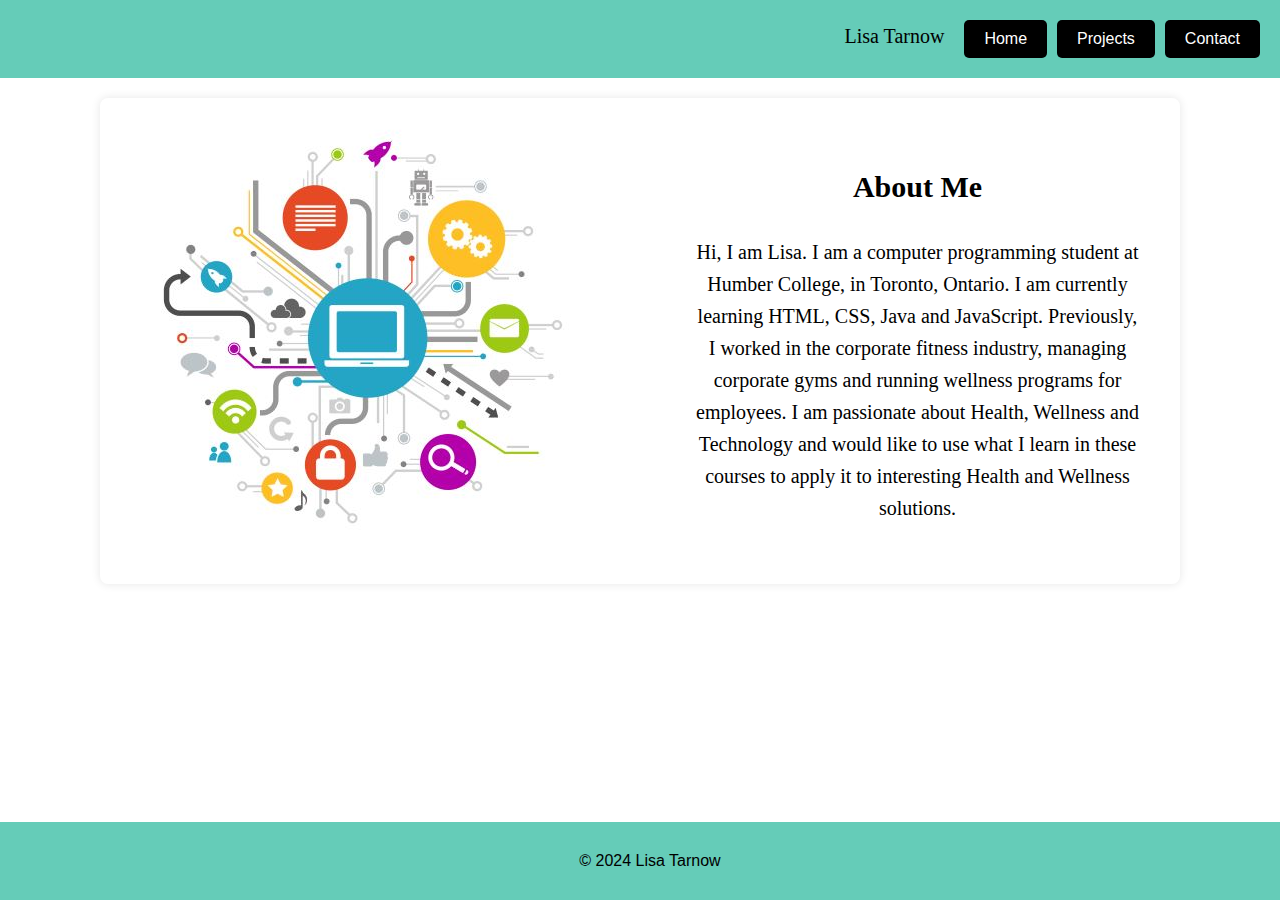
==== about.html @ 00b339be "changed up code for toggle buttons, created separate pages, created homepage with typing feature, ad" ====
<!DOCTYPE html>
<html lang="en">
<head>
    <meta charset="UTF-8">
    <meta name="viewport" content="width=device-width, initial-scale=1.0">
    <title>My Portfolio</title>
    <link rel="stylesheet" href="styles.css">
</head>
<body>
    <!-- Header Section -->
    
   <header> 
        <div class ="name">Lisa Tarnow</div>

             <a href="index.html"></a><button id="index" class="linkbutton">Home</button></a>
                <a href="projects.html"><button id="projects" class ="linkbutton">Projects</button></a>
                <a href="contact.html"><button id="contact" class="linkbutton">Contact</button></a>
    </header>


    <!-- About Section -->
     <div class="grid-container">
    <div class id="image"> 
            <img src="image.jpg">
        </div>
    <section id="about">
        <h2>About Me</h2>
      
        <p>Hi, I am Lisa.  I am a computer programming student at Humber College, in Toronto, Ontario. I am currently learning HTML, CSS, Java and JavaScript.  Previously, I worked in the corporate fitness industry, managing corporate gyms and running wellness programs for employees. I am passionate about Health, Wellness and Technology and would like to use what I learn in these courses to apply it to interesting Health and Wellness solutions.</p>
    </section>
    
</div>

    <!-- Footer Section -->
    <footer>
        <p>&copy; 2024 Lisa Tarnow</p>
    </footer>
</body>
</html>
---- styles.css ----
/* General Styles */
body {
    background-color: white;
    color: black;
    font-family: Arial, sans-serif;
    margin: 0;
    padding: 0;
    line-height: 1.6;
}
 
.card {
    width: 300px;
            height: 250px;
            padding: 20px;
            text-align: center;
            border: 3px solid #755757;
            border-radius: 20px;
}

header {
    background-color: #65ccb8;
    font-family: 'Franziska, Georgia, Cambria';
    font-size: 20px;
    color: black;
    padding: 20px;
    display:flex;
    justify-content: flex-end;
    gap: 10px;

}

.linkbutton {
    padding: 10px 20px;
    background-color: black;
    color: white;
    border: none;
    border-radius: 5px;
    cursor: pointer;
    font-size: 16px;
}

button,
[role="button"]{
    padding: 3px;
    border: 20x solid transparent
}

button:active,
button:focus,
[role="button"][aria-pressed="true"]{
    border: 2px solid#000;
}

.projectbutton {
    padding: 10px 20px;
    background-color: black;
    color: white;
    border: none;
    border-radius: 5px;
    cursor: pointer;
    font-size: 16px;
}

.grid-container {
    background-color: white;
    display: grid;
    grid-template-columns: repeat(2, 1fr);
    gap: 30px;
    margin-top: 20px;
    margin-left: 100px;
    margin-right: 100px;
    font-family: 'Franziska, Georgia, Cambria';
    font-size: 20px;
    text-align: center;
    border-radius: 8px;
    box-shadow: 0 0 10px rgba(0, 0, 0, 0.1);

}

.image {
    grid-column: auto
    
    
}

.typing {
    font-family: 'Franziska, Georgia, Cambria';
    font-size: 20px;
    text-align: center;
}

input {
    width: 100%;
    padding: 10px;
    border-radius: 5px;
    box-sizing: border-box;
}

input:hover {
    box-shadow: 2px 2px 5px rgba(0, 0, 0, 0.94);
}

textarea {
    width: 100%;
    padding: 10px;
    border-radius: 5px;
    box-sizing: border-box;
}


section {
    padding: 20px;
    margin: 20px;
}

footer {
    background-color: #65ccb8;
    color: black;
    text-align: center;
    padding: 10px;
    position: fixed;
    bottom: 0;
    width: 100%;
}

/* Media Queries for Mobile Devices */
@media only screen and (max-width: 600px) {
    header, footer {
        padding: 10px;
    }

    .grid-container {
        display: block;
        text-align: center;
        margin: 5px 0;
    }

    section {
        padding: 10px;
        margin: 10px;
    }
}
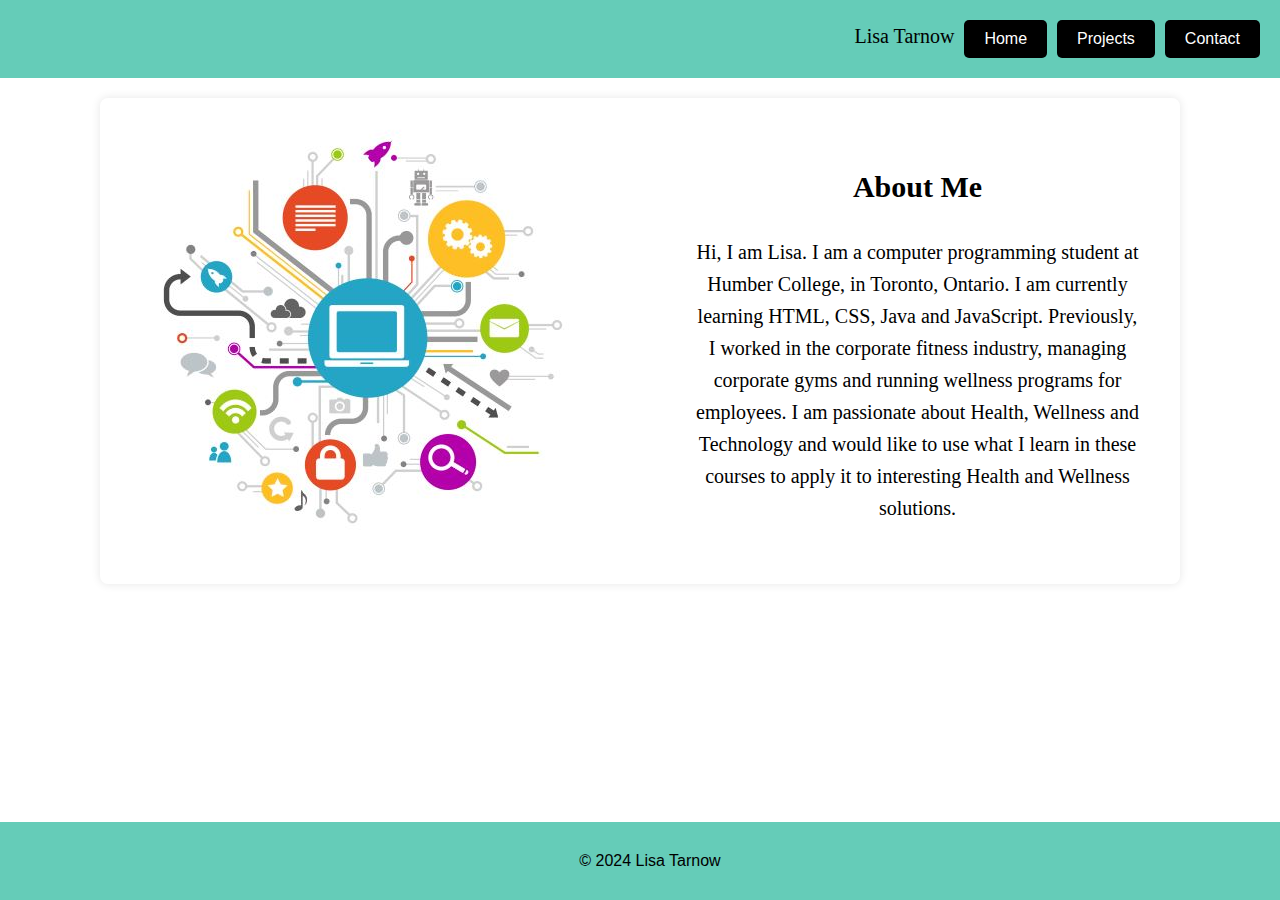
==== commit 3471d160: "fixing home button on about.html" ====
--- a/about.html
+++ b/about.html
@@ -12,7 +12,7 @@
    <header> 
         <div class ="name">Lisa Tarnow</div>
 
-             <a href="index.html"></a><button id="index" class="linkbutton">Home</button></a>
+             <a href="index.html"><button id="index" class="linkbutton">Home</button></a>
                 <a href="projects.html"><button id="projects" class ="linkbutton">Projects</button></a>
                 <a href="contact.html"><button id="contact" class="linkbutton">Contact</button></a>
     </header>
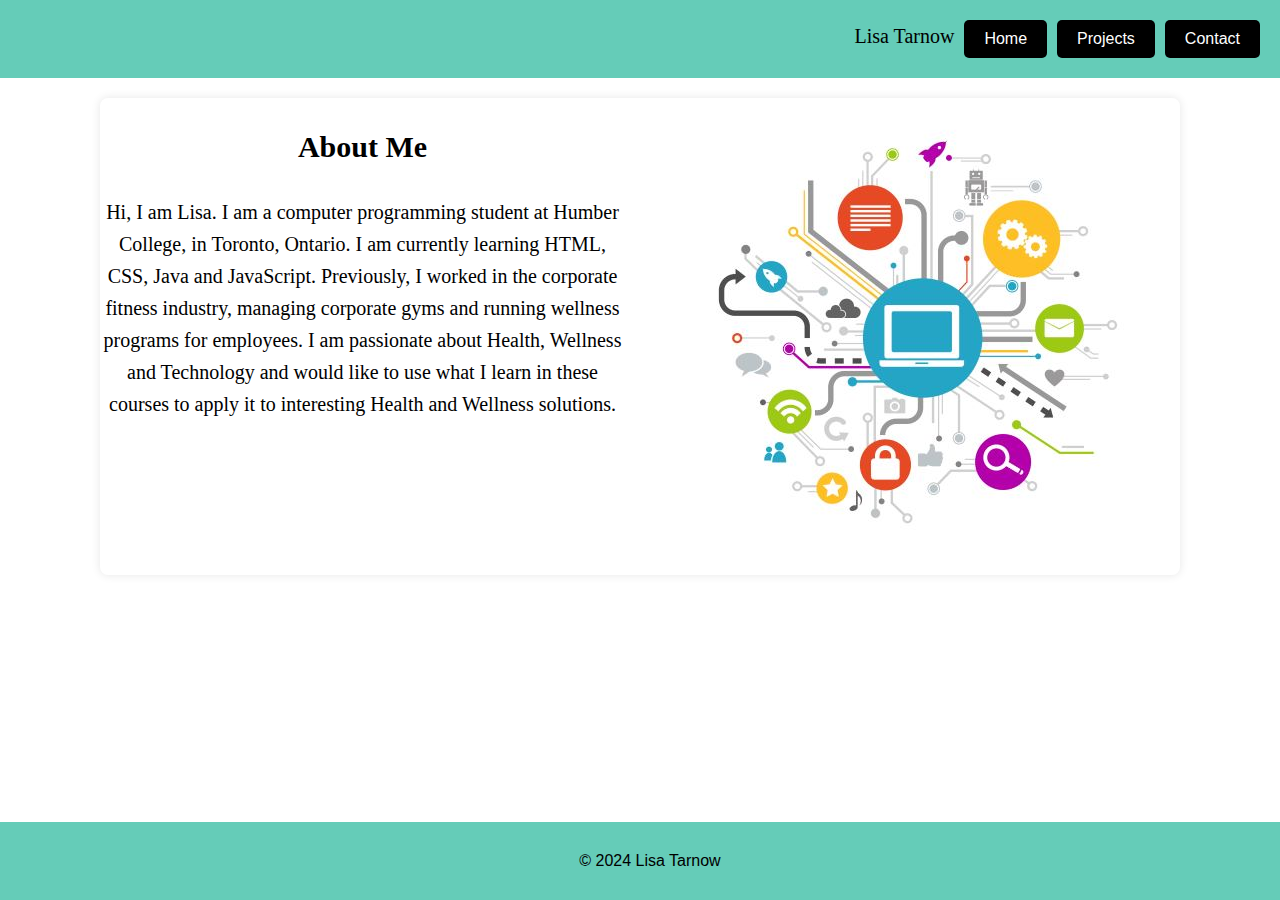
==== commit f0783b60: "changed up Javascript validation, added to CSS, cleaned up code, changed side image is displayed on" ====
--- a/about.html
+++ b/about.html
@@ -20,14 +20,14 @@
 
     <!-- About Section -->
      <div class="grid-container">
-    <div class id="image"> 
-            <img src="image.jpg">
-        </div>
     <section id="about">
         <h2>About Me</h2>
       
         <p>Hi, I am Lisa.  I am a computer programming student at Humber College, in Toronto, Ontario. I am currently learning HTML, CSS, Java and JavaScript.  Previously, I worked in the corporate fitness industry, managing corporate gyms and running wellness programs for employees. I am passionate about Health, Wellness and Technology and would like to use what I learn in these courses to apply it to interesting Health and Wellness solutions.</p>
     </section>
+    <div class id="image"> 
+        <img src="image.jpg">
+    </div>
     
 </div>
 
--- a/styles.css
+++ b/styles.css
@@ -100,17 +100,23 @@
     box-shadow: 2px 2px 5px rgba(0, 0, 0, 0.94);
 }
 
+input:invalid {
+    border: 2px dashed red;
+  }
+  
+  input:invalid:required {
+    background-image: linear-gradient(to right, white, #65ccb8);
+  }
+  
+  input:valid {
+    border: 2px solid black;
+  }
+  
 textarea {
     width: 100%;
     padding: 10px;
     border-radius: 5px;
     box-sizing: border-box;
-}
-
-
-section {
-    padding: 20px;
-    margin: 20px;
 }
 
 footer {
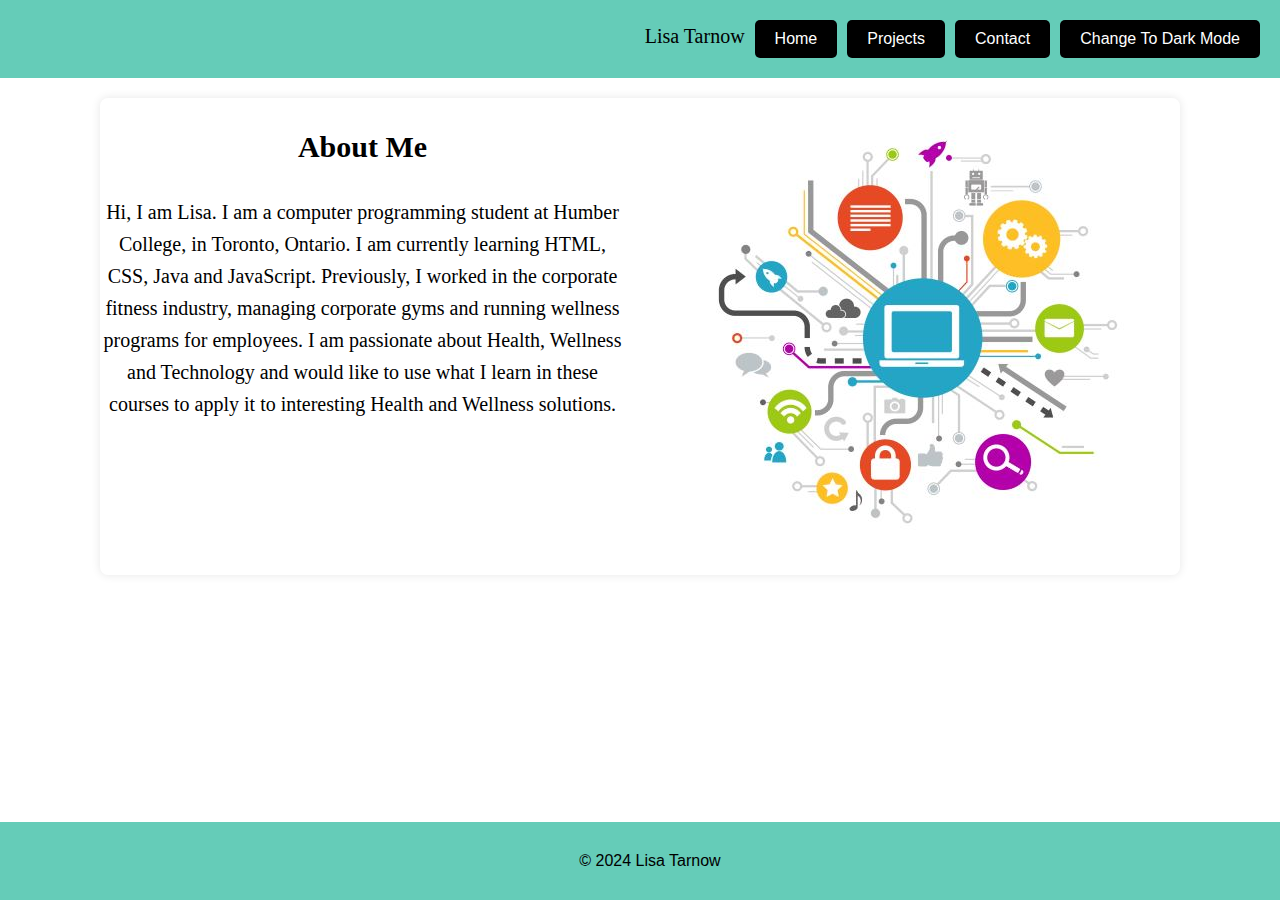
==== commit ea3ff656: "added beginning of smooth scrolling and dark mode toggle" ====
--- a/about.html
+++ b/about.html
@@ -5,6 +5,8 @@
     <meta name="viewport" content="width=device-width, initial-scale=1.0">
     <title>My Portfolio</title>
     <link rel="stylesheet" href="styles.css">
+    <script src="script.js" defer></script>
+    
 </head>
 <body>
     <!-- Header Section -->
@@ -15,6 +17,8 @@
              <a href="index.html"><button id="index" class="linkbutton">Home</button></a>
                 <a href="projects.html"><button id="projects" class ="linkbutton">Projects</button></a>
                 <a href="contact.html"><button id="contact" class="linkbutton">Contact</button></a>
+                <button id="toggleTheme" class="linkbutton">Change To Dark Mode</button>
+
     </header>
 
 
--- a/styles.css
+++ b/styles.css
@@ -1,4 +1,9 @@
 /* General Styles */
+
+html {
+    scroll-behavior: smooth;
+}
+
 body {
     background-color: white;
     color: black;
@@ -7,7 +12,12 @@
     padding: 0;
     line-height: 1.6;
 }
- 
+
+.dark-mode {
+    background-color: #333;
+    color: black;
+}
+
 .card {
     width: 300px;
             height: 250px;
